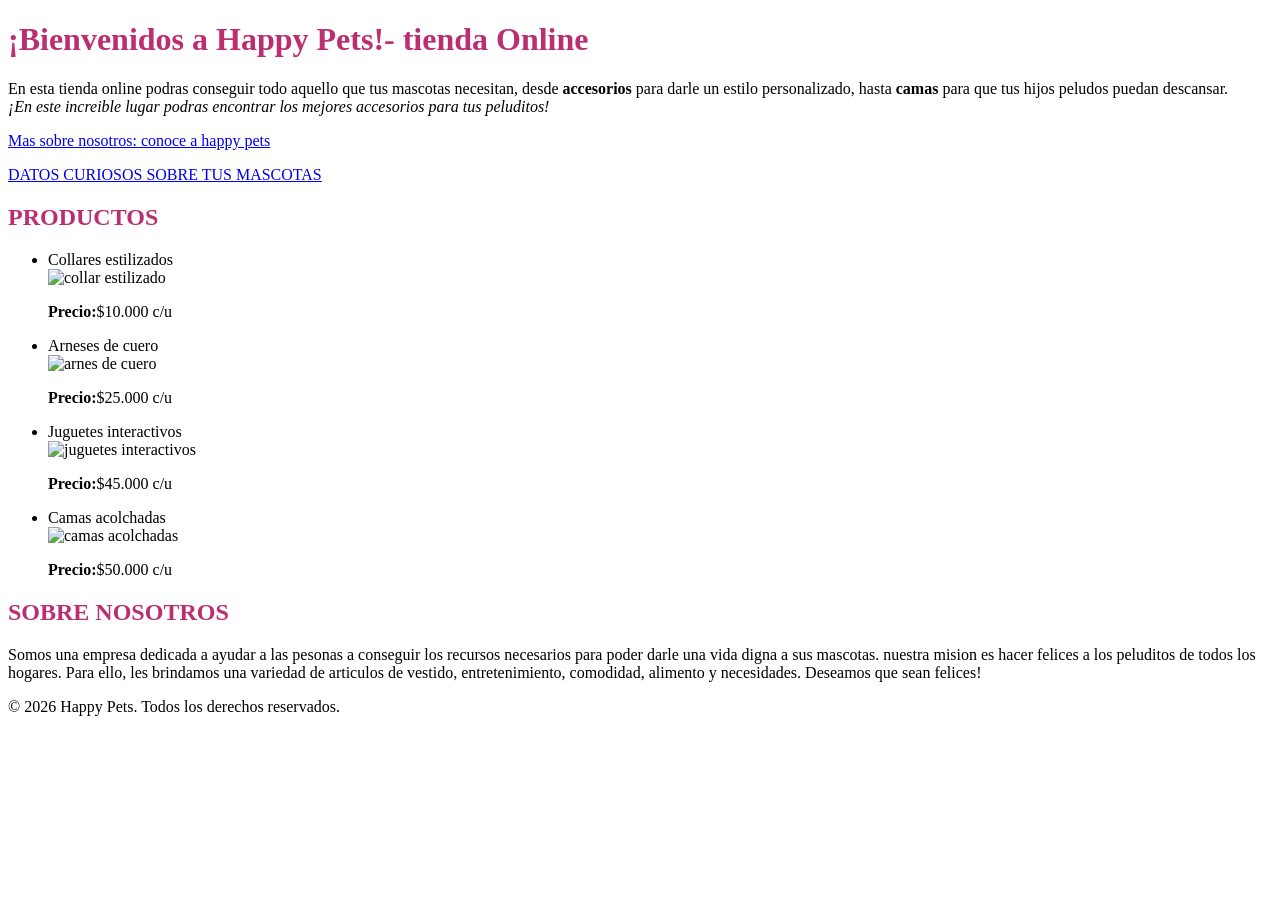
==== index.html @ 17406fb0 "<organizacion de la semantica del codigo>" ====
<!DOCTYPE html>
<html lang="en">

<head>
    <meta charset="UTF-8">
    <meta name="viewport" content="width=device-width, initial-scale=1.0">
    <title>HUELLAS Y ESTILO</title>
    </head>

<body>
<header> 

    <h1 style="color:#bb2e70">¡Bienvenidos a Happy Pets!- tienda Online</h1>
    <p> En esta tienda online podras conseguir todo aquello que tus mascotas necesitan, desde <b>accesorios</b> para darle un estilo personalizado, hasta <b>camas</b> para que tus hijos peludos puedan descansar. <br> <i>¡En este increible lugar podras encontrar los mejores accesorios para tus peluditos!</i></p>
</header>

<div class= "banner"></div>
    <a href= "#conocenos"> Mas sobre nosotros: conoce a happy pets </a>
    <P><a href="./curiosidades.html">DATOS CURIOSOS SOBRE TUS MASCOTAS</a></P>
</div>

<main>
    <section class="product">

        <h2 style="color:#bb2e70">PRODUCTOS</h2>

<ul>
        <li> Collares estilizados</li>

        <img src="https://encrypted-tbn0.gstatic.com/images?q=tbn:ANd9GcQYj3WMIMjEAaeds9RF-g4zdX1jqJ3YTDNYJjz5S_OsjA&s=10" alt="collar estilizado" width="200" height="200">

        <p> <b>Precio:</b>$10.000 c/u</p>

        <li> Arneses de cuero</li>

        <img src="https://encrypted-tbn0.gstatic.com/images?q=tbn:ANd9GcTWXZTRNCHrbtG8bSCggZxXpIpNbnqZIhnZODRYkMiPPA&s=10" 
        alt="arnes de cuero" width="200" height="200">

        <p> <b>Precio:</b>$25.000 c/u</p>

        <li> Juguetes interactivos</li>

        <img src="https://ecommerce.micorral.com/backend/admin/backend/web/archivosDelCliente/items/images/20220204104323-Gatos-Juguetes-para-gatos-RATON-CORDON-GATO-1193202202041043236257.jpg"
        alt="juguetes interactivos" width="200" height="200">

        <p> <b>Precio:</b>$45.000 c/u</p>

        <li> Camas acolchadas</li>

        <img src="https://encrypted-tbn0.gstatic.com/images?q=tbn:ANd9GcT71fanuFnTeL1v8h_S0J7sFaGbYbomhCidHGtOD24cZg&s" 
        alt="camas acolchadas" width="200"  height="200">

        <p> <b>Precio:</b>$50.000 c/u </p> 

</main>

</section>
    <article>
        
     <h2 id="conocenos" style="color:#bb2e70">SOBRE NOSOTROS</h2>
     <p> Somos una empresa dedicada a ayudar a las pesonas a conseguir los recursos necesarios para poder darle una vida digna a sus mascotas. nuestra mision es hacer felices a los peluditos de todos los hogares. Para ello, les brindamos una variedad de articulos de vestido, entretenimiento, comodidad, alimento y necesidades. Deseamos que sean felices!</p>
    
    </article>
     
    <footer>
        <p>© 2026 Happy Pets. Todos los derechos reservados.</p>
</body>
</html>
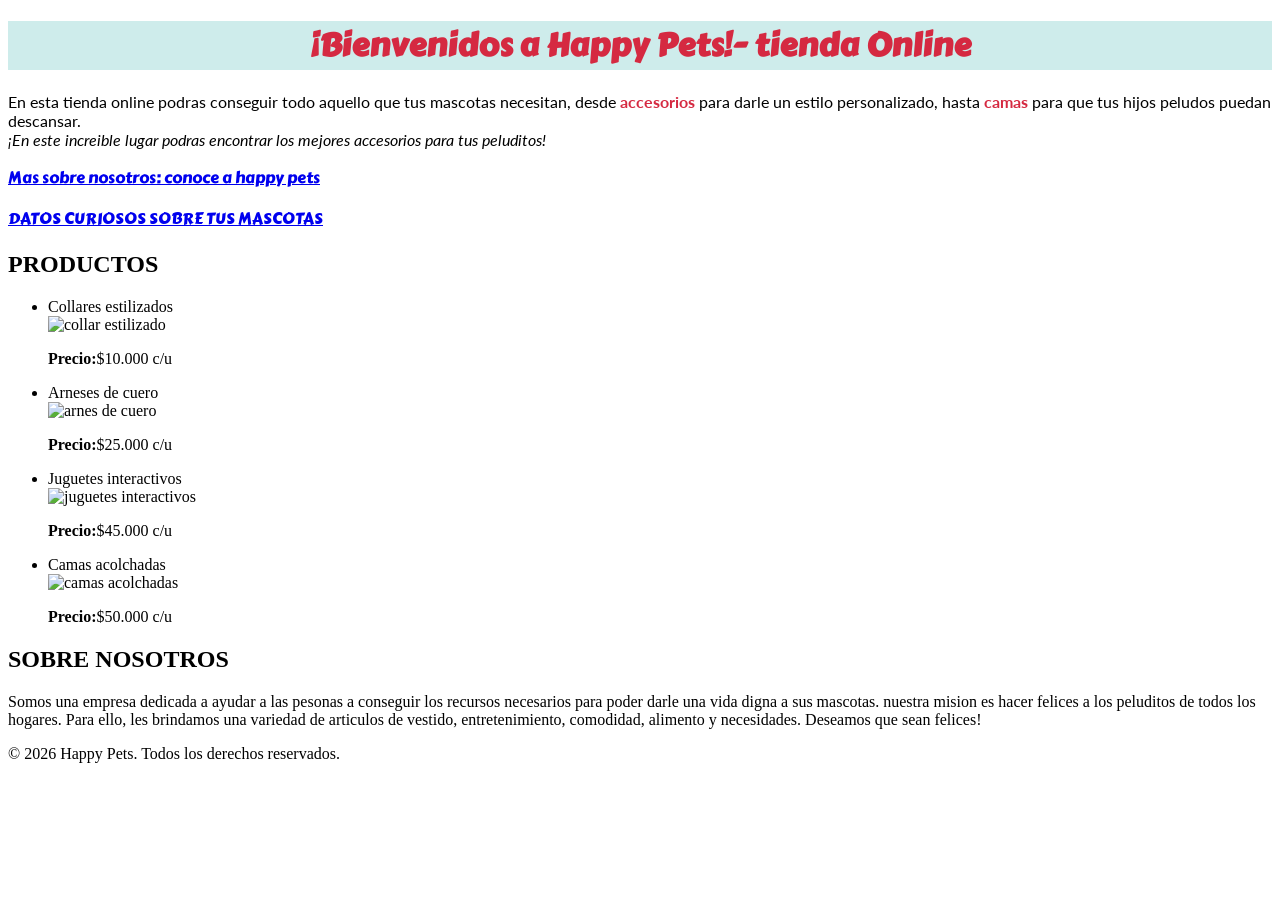
==== commit 257e79d5: "<cambios en index y añadi primeros pasos de css:)>" ====
--- a/index.html
+++ b/index.html
@@ -5,24 +5,29 @@
     <meta charset="UTF-8">
     <meta name="viewport" content="width=device-width, initial-scale=1.0">
     <title>HUELLAS Y ESTILO</title>
+    <link rel="stylesheet" href="style.css">
+    <link rel="preconnect" href="https://fonts.googleapis.com">
+    <link rel="preconnect" href="https://fonts.gstatic.com" crossorigin>
+    <link href="https://fonts.googleapis.com/css2?family=Carter+One&display=swap" rel="stylesheet"> 
+     <link href="https://fonts.googleapis.com/css2?family=Carter+One&family=Lato:ital,wght@0,100;0,300;0,400;0,700;0,900;1,100;1,300;1,400;1,700;1,900&display=swap" rel="stylesheet">
     </head>
 
 <body>
 <header> 
 
-    <h1 style="color:#bb2e70">¡Bienvenidos a Happy Pets!- tienda Online</h1>
+    <h1>¡Bienvenidos a Happy Pets!- tienda Online</h1>
     <p> En esta tienda online podras conseguir todo aquello que tus mascotas necesitan, desde <b>accesorios</b> para darle un estilo personalizado, hasta <b>camas</b> para que tus hijos peludos puedan descansar. <br> <i>¡En este increible lugar podras encontrar los mejores accesorios para tus peluditos!</i></p>
 </header>
 
-<div class= "banner"></div>
+<nav>
     <a href= "#conocenos"> Mas sobre nosotros: conoce a happy pets </a>
     <P><a href="./curiosidades.html">DATOS CURIOSOS SOBRE TUS MASCOTAS</a></P>
-</div>
+</nav>
 
 <main>
     <section class="product">
 
-        <h2 style="color:#bb2e70">PRODUCTOS</h2>
+        <h2 >PRODUCTOS</h2>
 
 <ul>
         <li> Collares estilizados</li>
@@ -57,7 +62,7 @@
 </section>
     <article>
         
-     <h2 id="conocenos" style="color:#bb2e70">SOBRE NOSOTROS</h2>
+     <h2 id="conocenos">SOBRE NOSOTROS</h2>
      <p> Somos una empresa dedicada a ayudar a las pesonas a conseguir los recursos necesarios para poder darle una vida digna a sus mascotas. nuestra mision es hacer felices a los peluditos de todos los hogares. Para ello, les brindamos una variedad de articulos de vestido, entretenimiento, comodidad, alimento y necesidades. Deseamos que sean felices!</p>
     
     </article>
--- a/style.css
+++ b/style.css
@@ -0,0 +1,24 @@
+:root{
+    --color-marca:#D52941;
+    --color-blanco:#FFFFFF;
+    --color-fondo:#CEECEB;
+    --fuente-titulo: 'Carter One', cursive;
+    --fuente-cuerpo: 'Lato', sans-serif;
+}
+ header{
+    h1{font-family:var(--fuente-titulo);
+     color:var(--color-marca);
+     text-align:center;
+     background-color: var(--color-fondo);
+    }
+    p{font-family:var(--fuente-cuerpo);
+    }
+    b{color:var(--color-marca);
+    }
+    ;
+
+ }
+ nav{font-family:var(--fuente-titulo);
+     color:var(--color-marca);
+
+ }
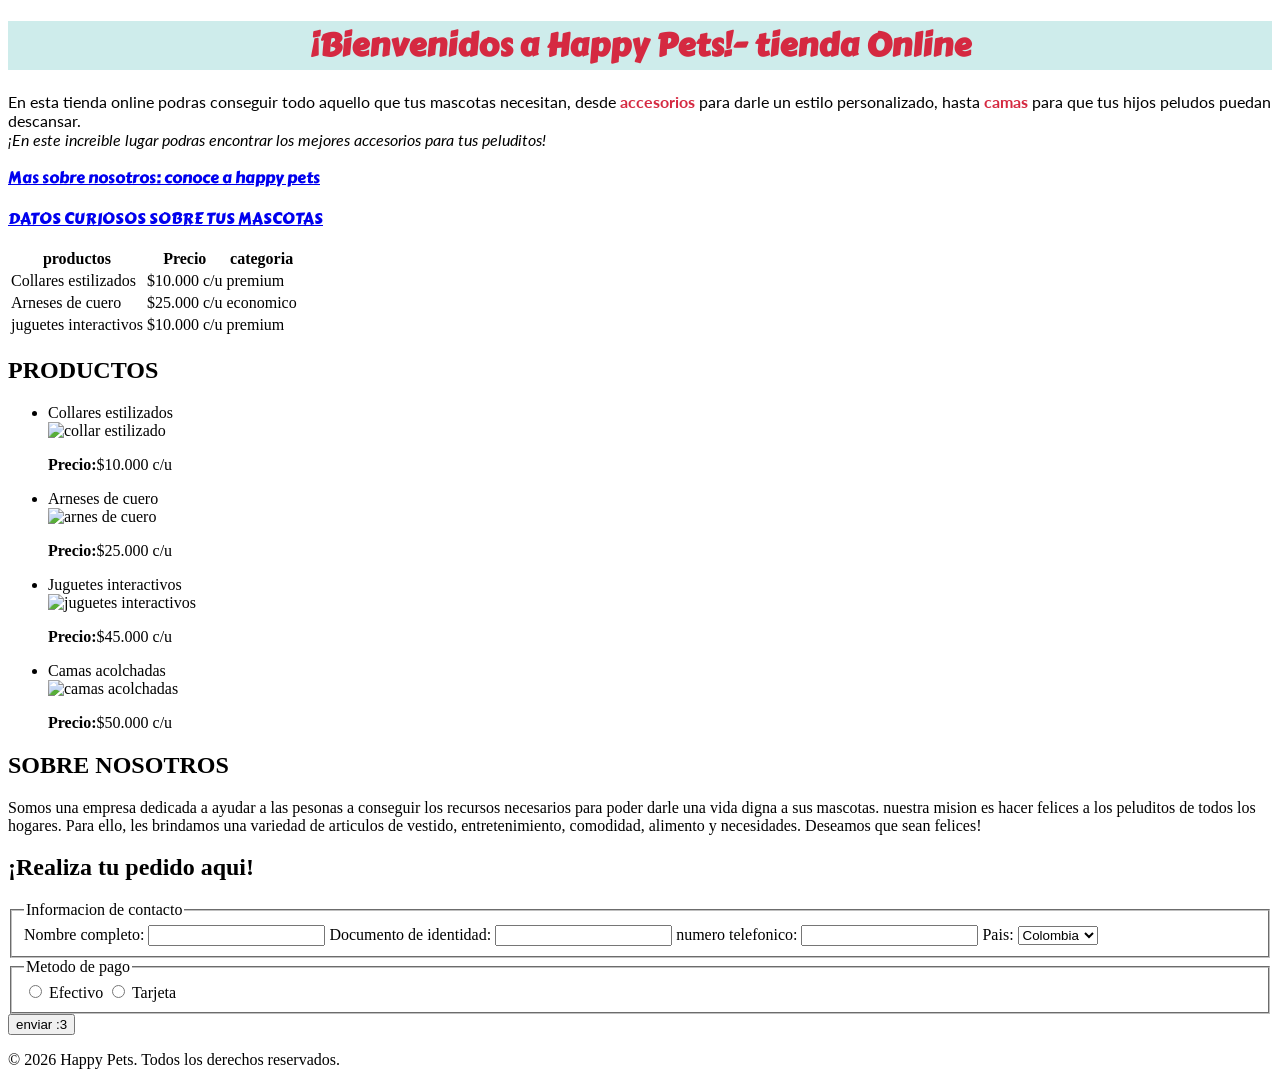
==== commit f3e3a577: "añadi tabla html y un formulario con input" ====
--- a/index.html
+++ b/index.html
@@ -23,6 +23,39 @@
     <a href= "#conocenos"> Mas sobre nosotros: conoce a happy pets </a>
     <P><a href="./curiosidades.html">DATOS CURIOSOS SOBRE TUS MASCOTAS</a></P>
 </nav>
+
+<table>
+    <thead>
+        <tr>
+            <th>productos</th>
+            <th>Precio</th>
+            <th>categoria</th>
+        </tr>
+        
+    </thead>
+
+    <tbody>
+    <tr>
+        <td>Collares estilizados</td>
+        <td>$10.000 c/u</td>
+        <td>premium</td>
+    </tr>
+    <tr>
+        <td>Arneses de cuero</td>
+        <td>$25.000 c/u</td>
+        <td>economico</td>
+    </tr>
+    </tbody>
+
+    <tfooter>
+        <tr>
+        <td>juguetes interactivos</td>
+        <td>$10.000 c/u</td>
+        <td>premium</td>
+        </tr>
+       
+    </tfooter>
+</table>
 
 <main>
     <section class="product">
@@ -66,8 +99,55 @@
      <p> Somos una empresa dedicada a ayudar a las pesonas a conseguir los recursos necesarios para poder darle una vida digna a sus mascotas. nuestra mision es hacer felices a los peluditos de todos los hogares. Para ello, les brindamos una variedad de articulos de vestido, entretenimiento, comodidad, alimento y necesidades. Deseamos que sean felices!</p>
     
     </article>
+
+ <div class="compra"> 
+        <h2>¡Realiza tu pedido aqui!</h2>
+
+    <form>
+
+        <fieldset> 
+    <legend> Informacion de contacto</legend>
+    <label>
+        Nombre completo:
+    <input type="text">
+    </label>
+   
+     <label>
+       Documento de identidad:
+    <input type="number">
+    </label>
+
+    <label>
+       numero telefonico:
+    <input type="number" required>
+    </label>
+    <label>
+       Pais:
+    <select name="pais">
+        <option value="colombia">Colombia</option>
+        <option value="mexico">México</option>
+        <option value="argentina">Argentina</option>
+    </select>
+    </label>
+    </fieldset>
+
+    <fieldset> 
+        <legend> Metodo de pago </legend>
+        <label>
+            <input type="radio" name="pago" value="efectivo"> Efectivo
+    </label>
+
+     <label>
+            <input type="radio" name="pago" value="tarjeta"> Tarjeta
+    </label>
+
+    </fieldset>
+<button> enviar :3 </button>
+    </form>
+</div>
      
     <footer>
         <p>© 2026 Happy Pets. Todos los derechos reservados.</p>
+    </footer>
 </body>
 </html>
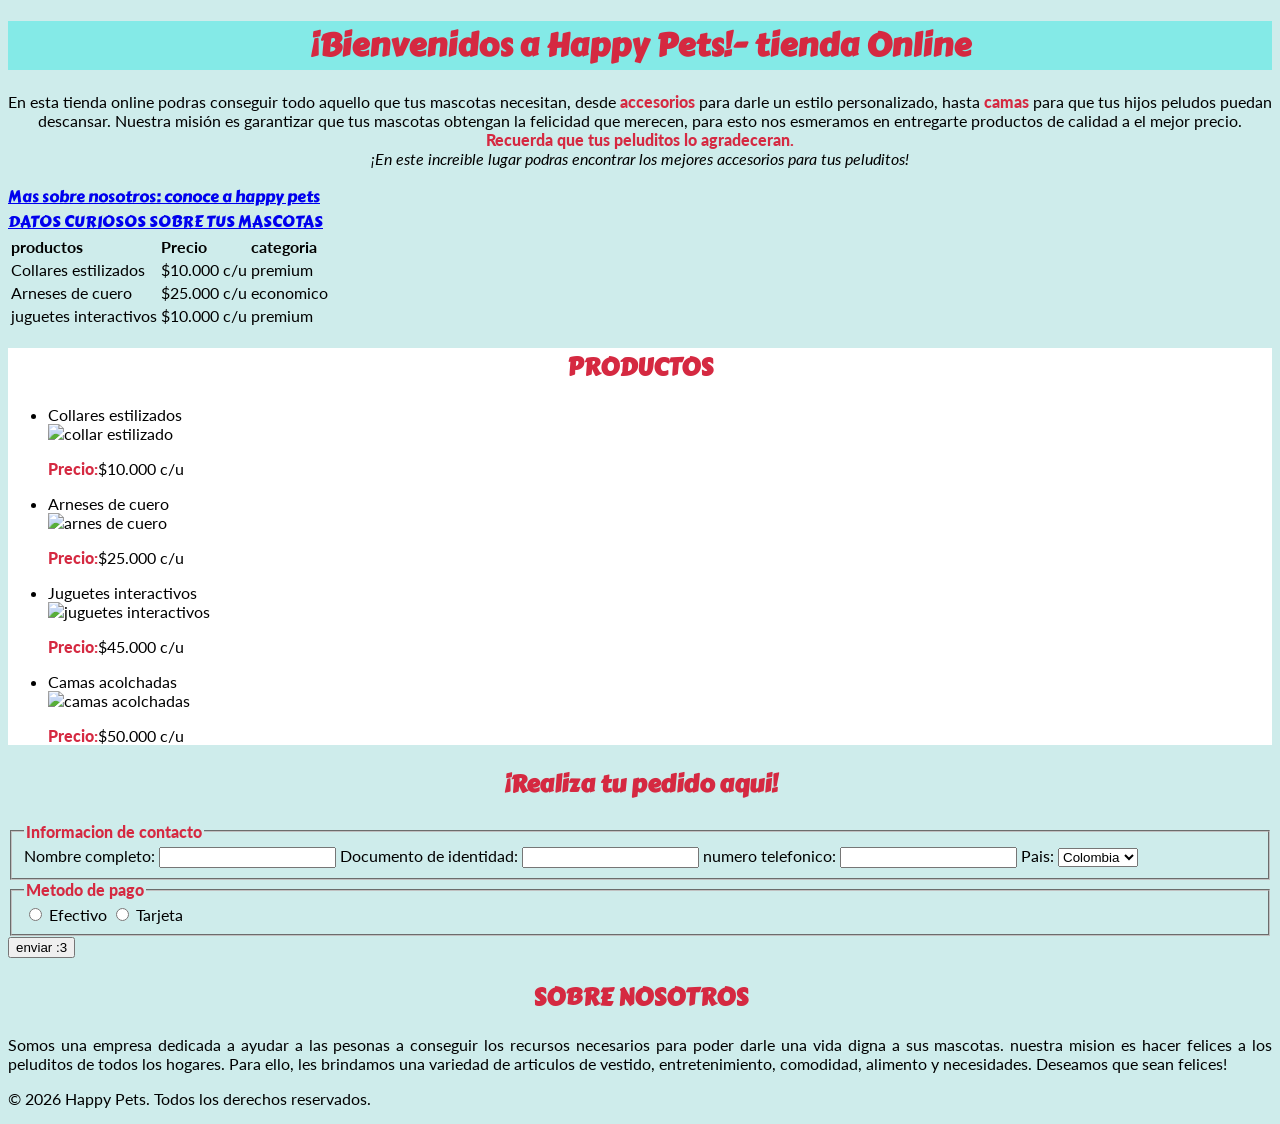
==== commit dfeb93bd: "añadi mas css le camie toda la tipografia y color de fondo" ====
--- a/index.html
+++ b/index.html
@@ -16,12 +16,12 @@
 <header> 
 
     <h1>¡Bienvenidos a Happy Pets!- tienda Online</h1>
-    <p> En esta tienda online podras conseguir todo aquello que tus mascotas necesitan, desde <b>accesorios</b> para darle un estilo personalizado, hasta <b>camas</b> para que tus hijos peludos puedan descansar. <br> <i>¡En este increible lugar podras encontrar los mejores accesorios para tus peluditos!</i></p>
+    <p> En esta tienda online podras conseguir todo aquello que tus mascotas necesitan, desde <b>accesorios</b> para darle un estilo personalizado, hasta <b>camas</b> para que tus hijos peludos puedan descansar. Nuestra misión es garantizar que tus mascotas obtengan la felicidad que merecen, para esto nos esmeramos en entregarte productos de calidad a el mejor precio. <b> Recuerda que tus peluditos lo agradeceran.</b><br> <i>¡En este increible lugar podras encontrar los mejores accesorios para tus peluditos!</i></p>
 </header>
 
 <nav>
     <a href= "#conocenos"> Mas sobre nosotros: conoce a happy pets </a>
-    <P><a href="./curiosidades.html">DATOS CURIOSOS SOBRE TUS MASCOTAS</a></P>
+    <br> <a href="./curiosidades.html">DATOS CURIOSOS SOBRE TUS MASCOTAS</a>
 </nav>
 
 <table>
@@ -58,7 +58,7 @@
 </table>
 
 <main>
-    <section class="product">
+    <section class="producto">
 
         <h2 >PRODUCTOS</h2>
 
@@ -92,21 +92,13 @@
 
 </main>
 
-</section>
-    <article>
-        
-     <h2 id="conocenos">SOBRE NOSOTROS</h2>
-     <p> Somos una empresa dedicada a ayudar a las pesonas a conseguir los recursos necesarios para poder darle una vida digna a sus mascotas. nuestra mision es hacer felices a los peluditos de todos los hogares. Para ello, les brindamos una variedad de articulos de vestido, entretenimiento, comodidad, alimento y necesidades. Deseamos que sean felices!</p>
-    
-    </article>
-
  <div class="compra"> 
         <h2>¡Realiza tu pedido aqui!</h2>
 
     <form>
 
         <fieldset> 
-    <legend> Informacion de contacto</legend>
+    <legend> <b> Informacion de contacto </b></legend>
     <label>
         Nombre completo:
     <input type="text">
@@ -132,7 +124,7 @@
     </fieldset>
 
     <fieldset> 
-        <legend> Metodo de pago </legend>
+        <legend> <b>Metodo de pago</b></legend>
         <label>
             <input type="radio" name="pago" value="efectivo"> Efectivo
     </label>
@@ -145,6 +137,13 @@
 <button> enviar :3 </button>
     </form>
 </div>
+</section>
+    <article>
+        
+     <h2 id="conocenos">SOBRE NOSOTROS</h2>
+     <p> Somos una empresa dedicada a ayudar a las pesonas a conseguir los recursos necesarios para poder darle una vida digna a sus mascotas. nuestra mision es hacer felices a los peluditos de todos los hogares. Para ello, les brindamos una variedad de articulos de vestido, entretenimiento, comodidad, alimento y necesidades. Deseamos que sean felices!</p>
+    
+    </article>
      
     <footer>
         <p>© 2026 Happy Pets. Todos los derechos reservados.</p>
--- a/style.css
+++ b/style.css
@@ -1,24 +1,47 @@
 :root{
     --color-marca:#D52941;
-    --color-blanco:#FFFFFF;
+    --color-fondoblanco:#FFFFFF;
     --color-fondo:#CEECEB;
+    --color-banner:#84EAE7; 
     --fuente-titulo: 'Carter One', cursive;
     --fuente-cuerpo: 'Lato', sans-serif;
 }
+
+body{
+    background-color: var(--color-fondo);
+ 
+
+    font-family:var(--fuente-cuerpo); 
+    text-align: justify;
+
+
+b{
+    color:var(--color-marca);
+    font-weight: 900 ;
+}
+
+h2{
+    font-family:var(--fuente-titulo);
+    color:var(--color-marca);
+    text-align:center;
+}
+}
+
  header{
     h1{font-family:var(--fuente-titulo);
      color:var(--color-marca);
      text-align:center;
-     background-color: var(--color-fondo);
+     background-color: var(--color-banner);
+
     }
-    p{font-family:var(--fuente-cuerpo);
-    }
-    b{color:var(--color-marca);
-    }
-    ;
+    p{text-align:center;}
+}
 
- }
- nav{font-family:var(--fuente-titulo);
-     color:var(--color-marca);
+ nav{
+    font-family:var(--fuente-titulo);
+     color:var(--color-marca);}
 
- }+.producto{
+    background-color: var(--color-fondoblanco);
+    font-family:var(--fuente-cuerpo);
+}
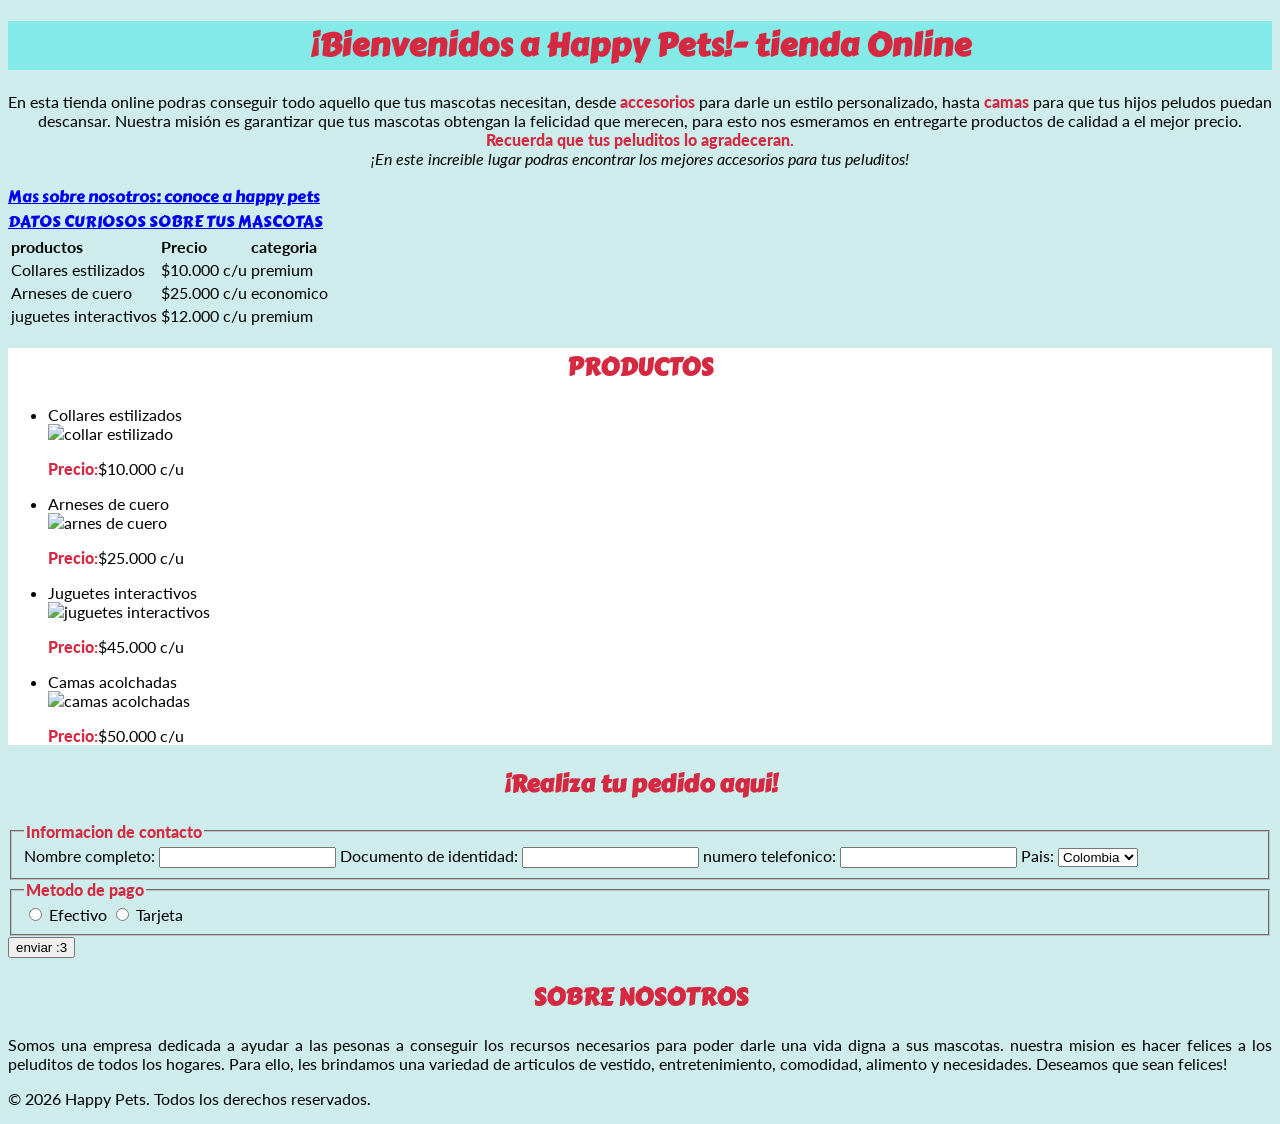
==== commit be81e118: "enlace de nuevo git" ====
--- a/index.html
+++ b/index.html
@@ -50,7 +50,7 @@
     <tfooter>
         <tr>
         <td>juguetes interactivos</td>
-        <td>$10.000 c/u</td>
+        <td>$12.000 c/u</td>
         <td>premium</td>
         </tr>
        
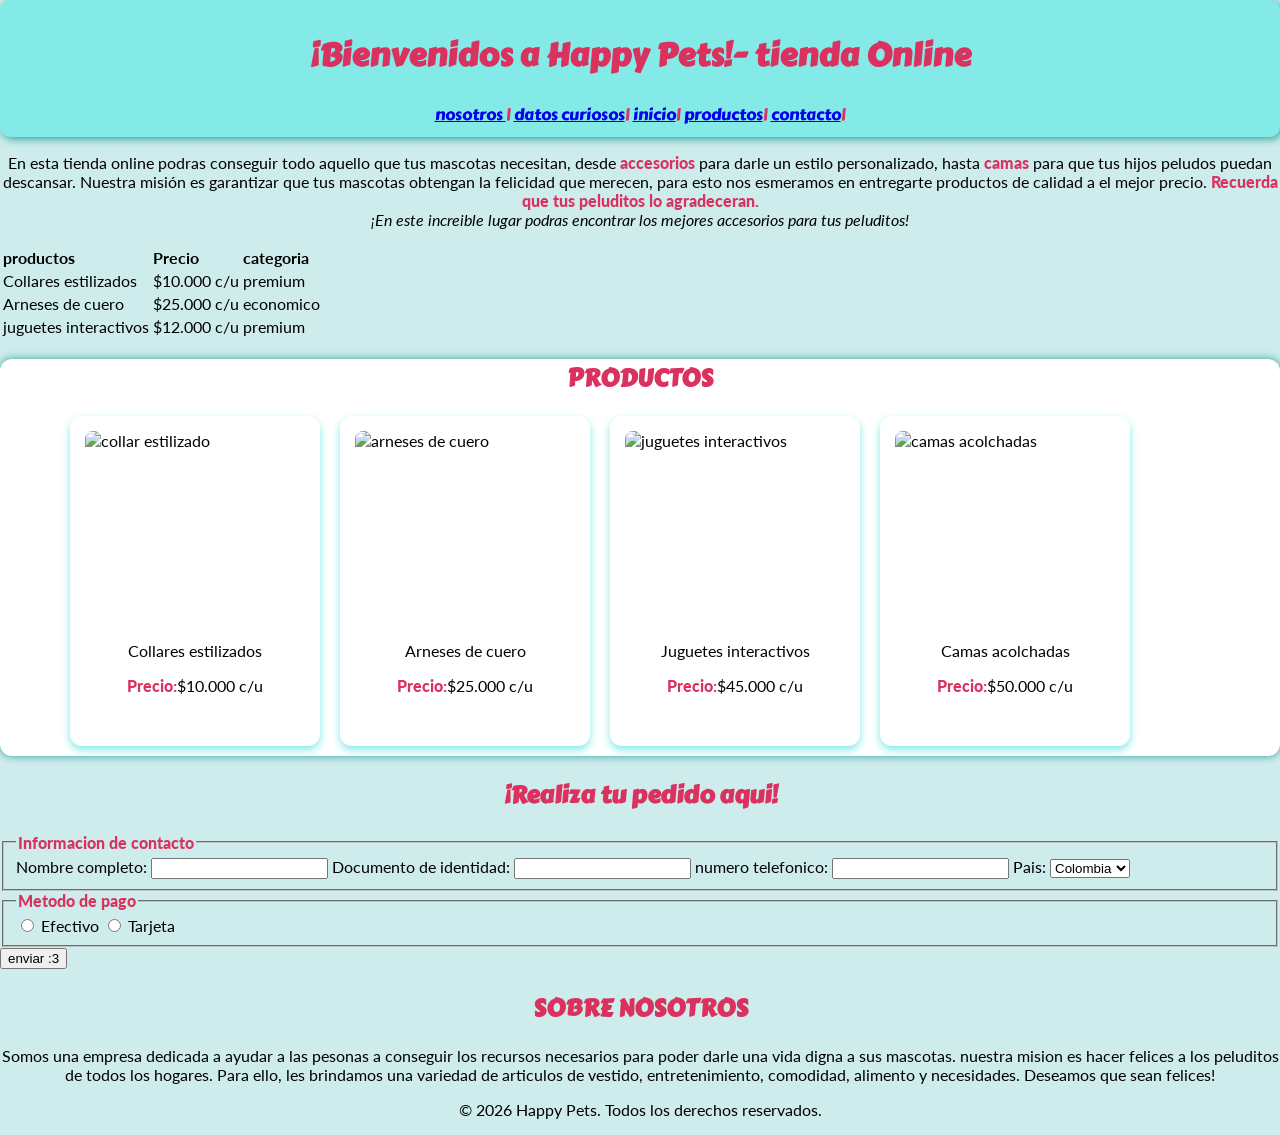
==== commit 1e2f9e8d: "le añadi mas css con cajas y sombras y algo de flex" ====
--- a/index.html
+++ b/index.html
@@ -16,13 +16,17 @@
 <header> 
 
     <h1>¡Bienvenidos a Happy Pets!- tienda Online</h1>
-    <p> En esta tienda online podras conseguir todo aquello que tus mascotas necesitan, desde <b>accesorios</b> para darle un estilo personalizado, hasta <b>camas</b> para que tus hijos peludos puedan descansar. Nuestra misión es garantizar que tus mascotas obtengan la felicidad que merecen, para esto nos esmeramos en entregarte productos de calidad a el mejor precio. <b> Recuerda que tus peluditos lo agradeceran.</b><br> <i>¡En este increible lugar podras encontrar los mejores accesorios para tus peluditos!</i></p>
+    <nav class="link">
+   <a href= "#conocenos"> nosotros </a>|
+     <a href="./curiosidades.html">datos curiosos</a>|
+     <a href="#">inicio</a>|
+     <a href="#">productos</a>|
+     <a href="#">contacto</a>|
+</nav>
+    
 </header>
+<section > <p> En esta tienda online podras conseguir todo aquello que tus mascotas necesitan, desde <b>accesorios</b> para darle un estilo personalizado, hasta <b>camas</b> para que tus hijos peludos puedan descansar. Nuestra misión es garantizar que tus mascotas obtengan la felicidad que merecen, para esto nos esmeramos en entregarte productos de calidad a el mejor precio. <b> Recuerda que tus peluditos lo agradeceran.</b><br> <i>¡En este increible lugar podras encontrar los mejores accesorios para tus peluditos!</i></p></section>
 
-<nav>
-    <a href= "#conocenos"> Mas sobre nosotros: conoce a happy pets </a>
-    <br> <a href="./curiosidades.html">DATOS CURIOSOS SOBRE TUS MASCOTAS</a>
-</nav>
 
 <table>
     <thead>
@@ -50,7 +54,9 @@
     <tfooter>
         <tr>
         <td>juguetes interactivos</td>
+
         <td>$12.000 c/u</td>
+
         <td>premium</td>
         </tr>
        
@@ -62,33 +68,26 @@
 
         <h2 >PRODUCTOS</h2>
 
-<ul>
-        <li> Collares estilizados</li>
+<ul class="catalogo">
 
-        <img src="https://encrypted-tbn0.gstatic.com/images?q=tbn:ANd9GcQYj3WMIMjEAaeds9RF-g4zdX1jqJ3YTDNYJjz5S_OsjA&s=10" alt="collar estilizado" width="200" height="200">
+        <li><img src="https://encrypted-tbn0.gstatic.com/images?q=tbn:ANd9GcQYj3WMIMjEAaeds9RF-g4zdX1jqJ3YTDNYJjz5S_OsjA&s=10" alt="collar estilizado" >
+          Collares estilizados
+         <p> <b>Precio:</b>$10.000 c/u</p> </li>
 
-        <p> <b>Precio:</b>$10.000 c/u</p>
 
-        <li> Arneses de cuero</li>
+        <li><img src="https://th.bing.com/th/id/OIP.CWtjkWjVw_OVZNGzzF28bAHaE8?w=256&h=180&c=7&r=0&o=7&pid=1.7&rm=3" alt="arneses de cuero">
+          Arneses de cuero 
+        <p> <b>Precio:</b>$25.000 c/u</p> </li>
 
-        <img src="https://encrypted-tbn0.gstatic.com/images?q=tbn:ANd9GcTWXZTRNCHrbtG8bSCggZxXpIpNbnqZIhnZODRYkMiPPA&s=10" 
-        alt="arnes de cuero" width="200" height="200">
 
-        <p> <b>Precio:</b>$25.000 c/u</p>
+       <li><img src="https://ecommerce.micorral.com/backend/admin/backend/web/archivosDelCliente/items/images/20220204104323-Gatos-Juguetes-para-gatos-RATON-CORDON-GATO-1193202202041043236257.jpg" alt="juguetes interactivos">
+        Juguetes interactivos
+       <p> <b>Precio:</b>$45.000 c/u</p> </li>
 
-        <li> Juguetes interactivos</li>
-
-        <img src="https://ecommerce.micorral.com/backend/admin/backend/web/archivosDelCliente/items/images/20220204104323-Gatos-Juguetes-para-gatos-RATON-CORDON-GATO-1193202202041043236257.jpg"
-        alt="juguetes interactivos" width="200" height="200">
-
-        <p> <b>Precio:</b>$45.000 c/u</p>
-
-        <li> Camas acolchadas</li>
-
-        <img src="https://encrypted-tbn0.gstatic.com/images?q=tbn:ANd9GcT71fanuFnTeL1v8h_S0J7sFaGbYbomhCidHGtOD24cZg&s" 
-        alt="camas acolchadas" width="200"  height="200">
-
-        <p> <b>Precio:</b>$50.000 c/u </p> 
+       <li><img src="https://encrypted-tbn0.gstatic.com/images?q=tbn:ANd9GcT71fanuFnTeL1v8h_S0J7sFaGbYbomhCidHGtOD24cZg&s" alt="camas acolchadas">
+         Camas acolchadas
+        <p> <b>Precio:</b>$50.000 c/u </p> </li>
+    </ul>
 
 </main>
 
--- a/style.css
+++ b/style.css
@@ -1,19 +1,20 @@
 :root{
-    --color-marca:#D52941;
+    --color-marca:#da315e;/*#D52941;*/
     --color-fondoblanco:#FFFFFF;
     --color-fondo:#CEECEB;
-    --color-banner:#84EAE7; 
+    --color-banner:#84eae7; 
+    --color-sombra:#2CA09D;
     --fuente-titulo: 'Carter One', cursive;
     --fuente-cuerpo: 'Lato', sans-serif;
 }
 
 body{
     background-color: var(--color-fondo);
- 
 
     font-family:var(--fuente-cuerpo); 
     text-align: justify;
-
+    margin: 0;
+    
 
 b{
     color:var(--color-marca);
@@ -25,23 +26,77 @@
     color:var(--color-marca);
     text-align:center;
 }
+ p{text-align:center;}
 }
 
  header{
-    h1{font-family:var(--fuente-titulo);
+    font-family:var(--fuente-titulo);
      color:var(--color-marca);
      text-align:center;
      background-color: var(--color-banner);
+     margin: 0;
+     padding: 10px;
+     border-radius: 10px;
+     box-shadow: 2px 2px 8px var(--color-sombra);
 
+    nav-link{
+    text-decoration: none;
+     color:var(--color-fondoblanco);
+     margin-left:10px;
+     margin-right: 10px;
+     padding-inline: 20px;
+     
     }
-    p{text-align:center;}
+
 }
 
- nav{
-    font-family:var(--fuente-titulo);
-     color:var(--color-marca);}
-
+ 
 .producto{
     background-color: var(--color-fondoblanco);
     font-family:var(--fuente-cuerpo);
+    border-radius:12px;
+    padding-bottom: 10px;
+    box-shadow: 0 0 8px 0 var(--color-sombra);
+    
+}
+.catalogo{ 
+  list-style: none;  
+  padding:0;
+  display: flex;
+  flex-direction: row;
+  flex-wrap: wrap;
+  align-items: center;
+  justify-content: center;
+  gap: 20px;
+  margin: 0;
+ max-width: 1200px;
+}
+
+.catalogo li {
+    width: 220px;
+    height: 300px;
+    border-radius: 12px;
+    padding: 15px;
+    display:flex;
+    flex-direction: column;
+    align-items: center;
+    transition: transform 0.3s ease, box-shadow 0.3s ease;
+    cursor:pointer;
+    box-shadow: 0 4px 8px var(--color-banner) ;
+    overflow: hidden;
+    
+}
+
+.catalogo li:hover{
+    transform: translateY(-10px);
+    box-shadow: #84EAE7;
+}
+
+.catalogo li img{
+    width: 100%;
+    height: 200px;
+    object-fit: cover;
+    border-radius: 8px 8px 0 0;
+    margin-bottom: 10px;
+    
 }
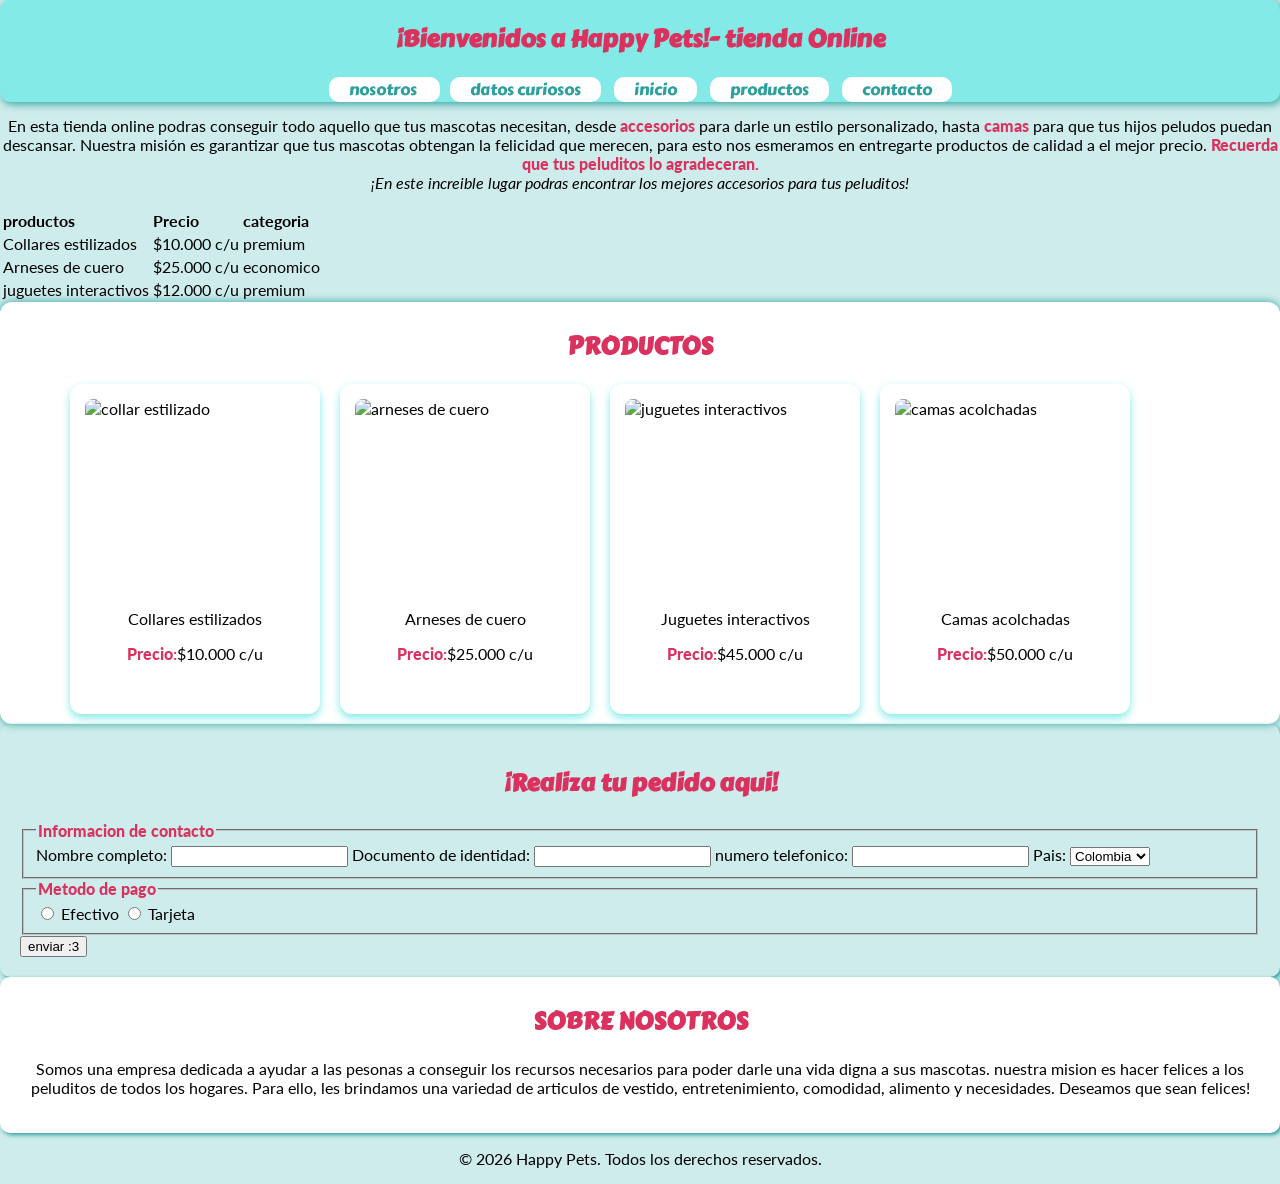
==== commit fca99b6b: "porfin le cambie los otones de los links del header con css para que esten mas lindos y lo puse mas " ====
--- a/index.html
+++ b/index.html
@@ -15,13 +15,13 @@
 <body>
 <header> 
 
-    <h1>¡Bienvenidos a Happy Pets!- tienda Online</h1>
+    <h2>¡Bienvenidos a Happy Pets!- tienda Online</h2>
     <nav class="link">
-   <a href= "#conocenos"> nosotros </a>|
-     <a href="./curiosidades.html">datos curiosos</a>|
-     <a href="#">inicio</a>|
-     <a href="#">productos</a>|
-     <a href="#">contacto</a>|
+   <a href= "#conocenos"> nosotros </a>
+     <a href="./curiosidades.html">datos curiosos</a>
+     <a href="#">inicio</a>
+     <a href="#">productos</a>
+     <a href="#">contacto</a>
 </nav>
     
 </header>
--- a/style.css
+++ b/style.css
@@ -7,13 +7,16 @@
     --fuente-titulo: 'Carter One', cursive;
     --fuente-cuerpo: 'Lato', sans-serif;
 }
-
+html{scroll-behavior: smooth;}
+a{text-decoration: none;}
 body{
     background-color: var(--color-fondo);
 
     font-family:var(--fuente-cuerpo); 
     text-align: justify;
     margin: 0;
+    padding-top: 100px;
+    
     
 
 b{
@@ -35,19 +38,40 @@
      text-align:center;
      background-color: var(--color-banner);
      margin: 0;
-     padding: 10px;
      border-radius: 10px;
      box-shadow: 2px 2px 8px var(--color-sombra);
-
-    nav-link{
-    text-decoration: none;
-     color:var(--color-fondoblanco);
-     margin-left:10px;
-     margin-right: 10px;
+     position:fixed;
+     left:0;
+     right: 0;
+     top:0;
+     z-index: 1000;
+     flex-direction: column;
+     display:flex;
+     justify-content: right;
+     align-items: center;
+     border-bottom:none;
+     
+     
+    .link a{
+    text-decoration:none;
+     color:var(--color-sombra);
      padding-inline: 20px;
+     margin-left: 5px;
+     margin-right: 5px;
+     background-color: var(--color-fondoblanco);
+     border-radius: 10px;
+     transition:all 0,3s ease;
+      
+    }
+    .link a:hover {
+        background-color: var(--color-marca);
+        color:var(--color-fondoblanco);
+        transform: translateY(-2px);
+        box-shadow: #2CA09D;
+    }
+    
      
-    }
-
+    
 }
 
  
@@ -57,6 +81,7 @@
     border-radius:12px;
     padding-bottom: 10px;
     box-shadow: 0 0 8px 0 var(--color-sombra);
+    padding-top: 5px;
     
 }
 .catalogo{ 
@@ -99,4 +124,26 @@
     border-radius: 8px 8px 0 0;
     margin-bottom: 10px;
     
-}+}
+
+article{
+    background-color: var(--color-fondoblanco);
+    padding:5px;
+    padding-bottom: 20px;
+    border-radius: 10px;
+    box-shadow:2px 2px 4px var(--color-sombra);
+}
+
+.compra{
+    padding:20px ;
+     border-radius: 10px;
+    box-shadow:2px 2px 4px var(--color-sombra);
+
+}
+@media screen and (max-width: 480px){
+    body{
+        padding-top: 160px;
+    
+    }
+}
+
